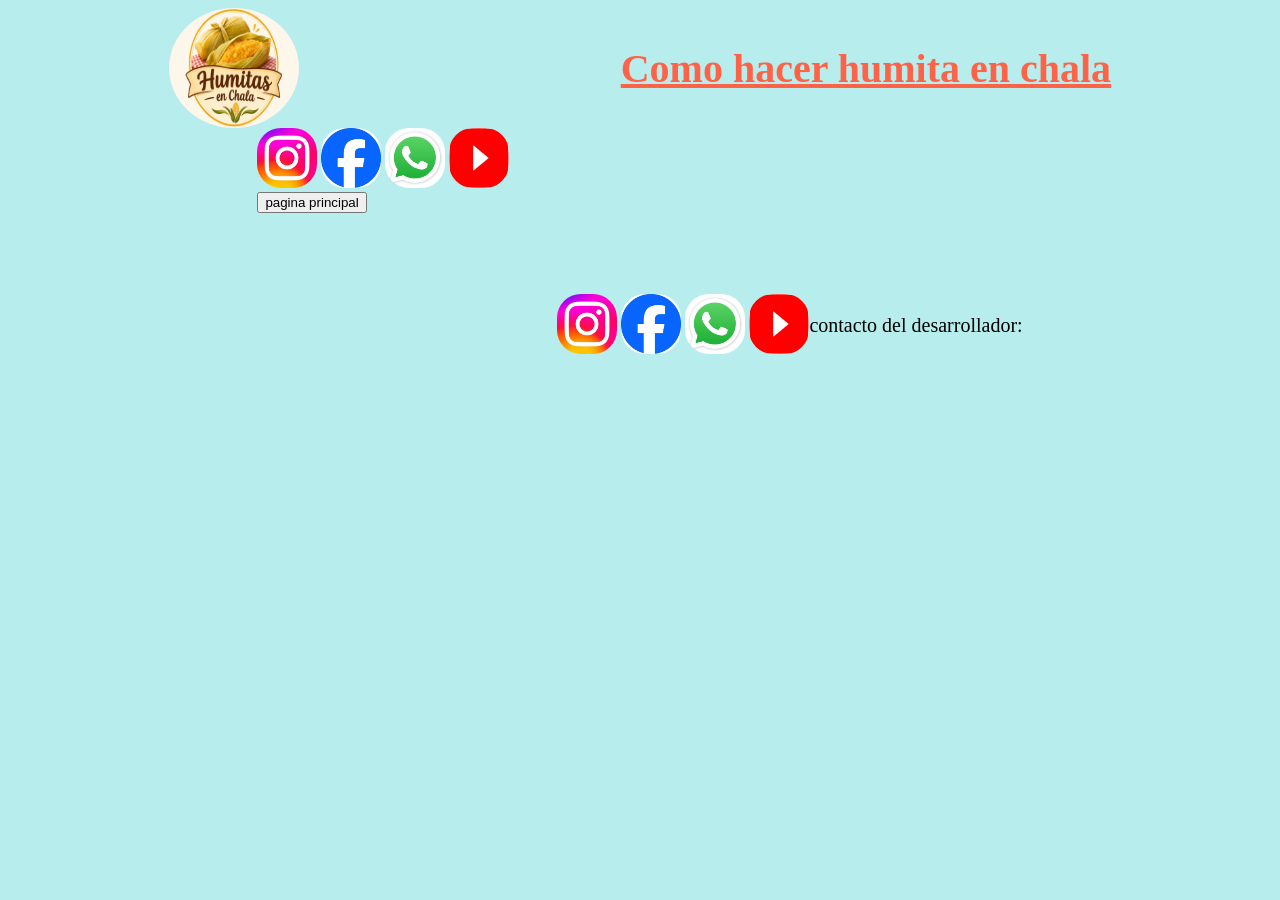
==== contactos.html @ c601a2e7 "Add files via upload" ====
<!DOCTYPE html>
<html lang="en" dir="ltr">
  <head>
    <meta charset="utf-8">
      <meta name="viewport" content="width=device-width, initial-scale=1.0">
    <title>contactos</title>
      <link rel="stylesheet" href="./css/estilos.css">
  </head>
  <body>
    <header>
    <img class="logo" src="./imagenes/logohumitasenchala.png" alt="">
    <h1>Como hacer humita en chala</h1>
    <nav>
    <div class="comunicación">
      <a target="_blank" href="https://www.instagram.com"><img class="redes" src="./imagenes/instalogo.jfif" alt="imagen de instagram"></a>
    <a target="_blank" href="https://www.facebook.com"><img class="redes" src="./imagenes/facelogo.jfif" alt="imagen de facebook"></a>
    <a target="_blank" href="https://web.whatsapp.com"><img class="redes" src="./imagenes/whatsapplogo.jfif" alt="imagen de whatsapp "></a>
    <a target="_blank" href="https://www.youtube.com"><img class="redes" src="./imagenes/youtubelogo.png" alt=""></a>
  </div>
  <a target="_blank" href="index.html"><button type="button" name="button">pagina principal</button></a>
  <footer>
    <iframe src="https://www.google.com/maps/embed?pb=!1m14!1m12!1m3!1d4127654.380887972!2d-65.08479954413755!3d-26.109229031113646!2m3!1f0!2f0!3f0!3m2!1i1024!2i768!4f13.1!5e1!3m2!1ses!2sar!4v1790468697679!5m2!1ses!2sar" width="300" height="225" style="border:0;" allowfullscreen="" loading="lazy" referrerpolicy="strict-origin-when-cross-origin"></iframe>
  <div class="comunicación">
  <img class="redes" src="./imagenes/instalogo.jfif" alt="">
  <img class="redes" src="./imagenes/facelogo.jfif" alt="">
  <img class="redes" src="./imagenes/whatsapplogo.jfif" alt="">
  <img class="redes" src="./imagenes/youtubelogo.png" alt="">
</div>
  <p>contacto del desarrollador:</p>
</footer>
  </nav>
  </header>
  </body>
</html>
---- css/estilos.css ----
h1 {color: tomato; text-align: center;text-decoration: underline; font-size: 40px;}
.azul {color: blue;}
.violeta {color: violet}
body {background-color: #B7EDED}
img {width: 700px; /* El alto se ajusta automáticamente */
  height: auto;}
p {font-size: 20px;}
li {font-size: 20px;}
h1:hover {color: blue; background-color: yellow}
.violeta:hover {background-color: yellow;color: tomato}
.violeta {display: flex; justify-content: center;}
  .redirección1:hover {color:black; background-color: white}
  .redirección2:hover {color:black; background-color: white}
  .redirección3:hover {color:black; background-color: white}
  .redirección4:hover {color:black; background-color: white}
  header {display: flex;justify-content: center; align-items: center; justify-content: space-around; flex-wrap: wrap;}
.redes {width: 60px; height: 60px; border-radius: 40%}
.logo {width: 130px; height: 120px;border-radius: 100%}
footer {display: flex; justify-content: center; align-items: center; flex-wrap: wrap; justify-content: space-between; flex-wrap: wrap;}
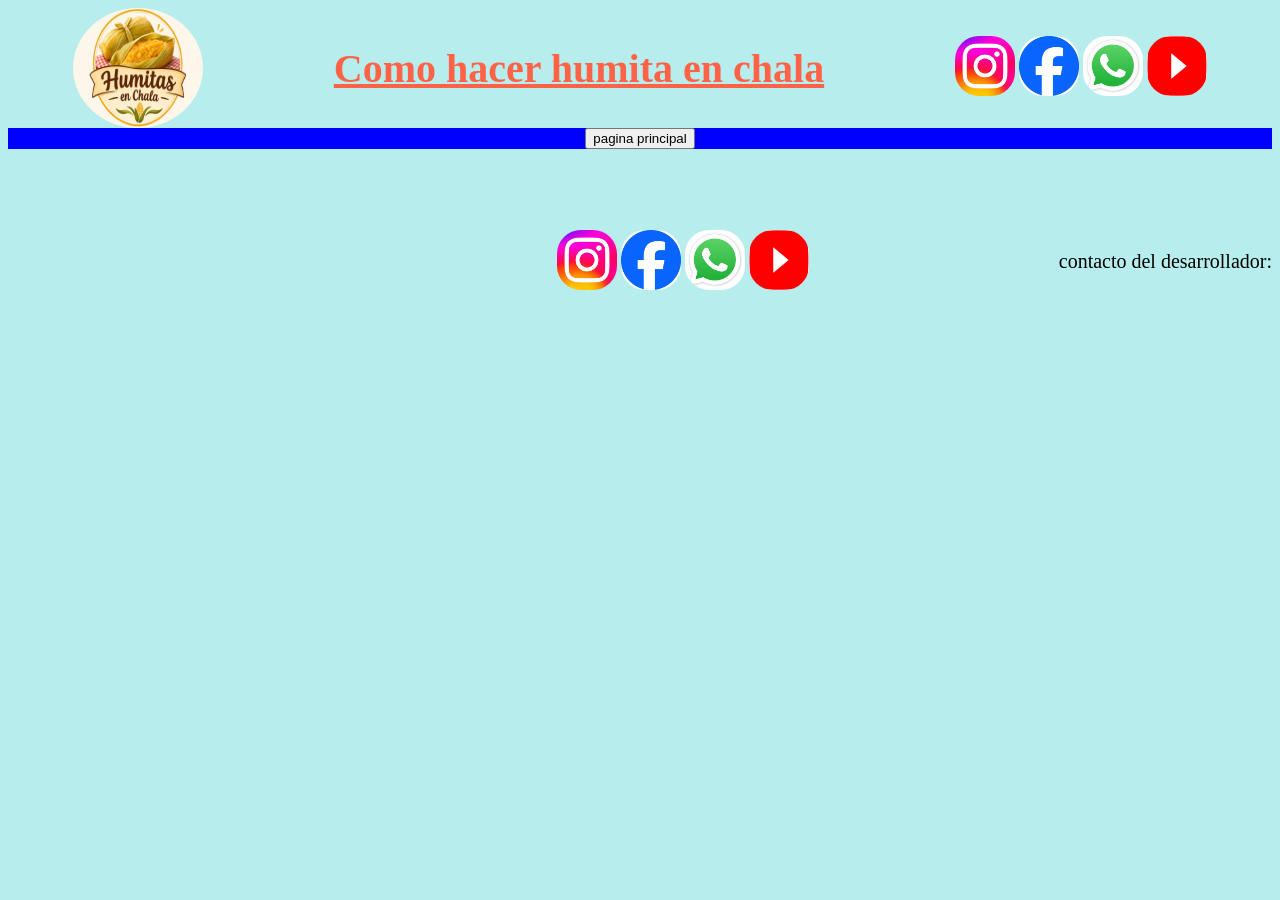
==== commit bdc71178: "Add files via upload" ====
--- a/contactos.html
+++ b/contactos.html
@@ -10,14 +10,16 @@
     <header>
     <img class="logo" src="./imagenes/logohumitasenchala.png" alt="">
     <h1>Como hacer humita en chala</h1>
-    <nav>
     <div class="comunicación">
       <a target="_blank" href="https://www.instagram.com"><img class="redes" src="./imagenes/instalogo.jfif" alt="imagen de instagram"></a>
     <a target="_blank" href="https://www.facebook.com"><img class="redes" src="./imagenes/facelogo.jfif" alt="imagen de facebook"></a>
     <a target="_blank" href="https://web.whatsapp.com"><img class="redes" src="./imagenes/whatsapplogo.jfif" alt="imagen de whatsapp "></a>
     <a target="_blank" href="https://www.youtube.com"><img class="redes" src="./imagenes/youtubelogo.png" alt=""></a>
   </div>
+</header>
+  <nav>
   <a target="_blank" href="index.html"><button type="button" name="button">pagina principal</button></a>
+</nav>
   <footer>
     <iframe src="https://www.google.com/maps/embed?pb=!1m14!1m12!1m3!1d4127654.380887972!2d-65.08479954413755!3d-26.109229031113646!2m3!1f0!2f0!3f0!3m2!1i1024!2i768!4f13.1!5e1!3m2!1ses!2sar!4v1790468697679!5m2!1ses!2sar" width="300" height="225" style="border:0;" allowfullscreen="" loading="lazy" referrerpolicy="strict-origin-when-cross-origin"></iframe>
   <div class="comunicación">
@@ -28,7 +30,5 @@
 </div>
   <p>contacto del desarrollador:</p>
 </footer>
-  </nav>
-  </header>
   </body>
 </html>
--- a/css/estilos.css
+++ b/css/estilos.css
@@ -17,3 +17,4 @@
 .redes {width: 60px; height: 60px; border-radius: 40%}
 .logo {width: 130px; height: 120px;border-radius: 100%}
 footer {display: flex; justify-content: center; align-items: center; flex-wrap: wrap; justify-content: space-between; flex-wrap: wrap;}
+nav {background-color: blue; display: flex; justify-content: space-around; align-items: center;}
